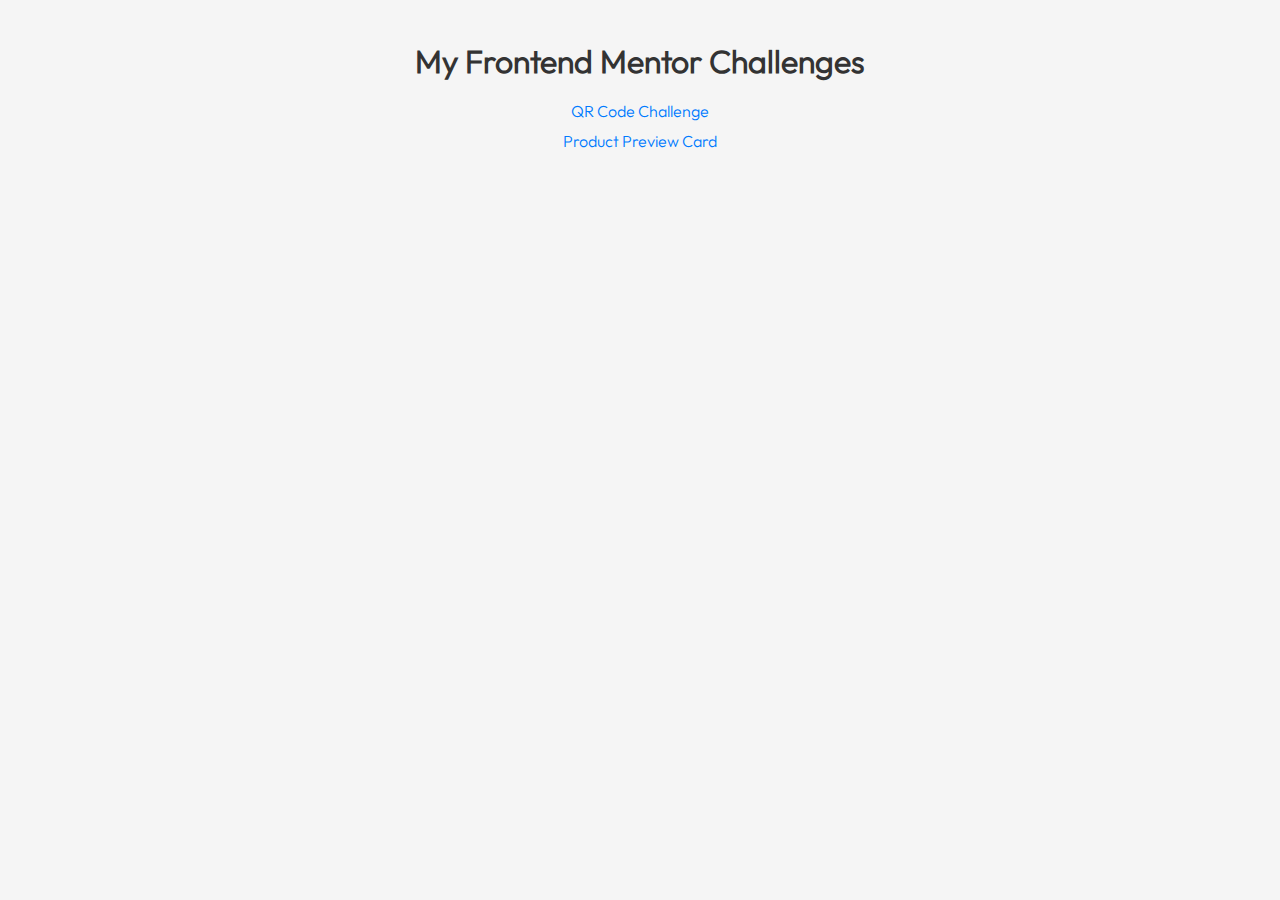
==== index.html @ 3bee3278 "simple html and css files added to the main folder with challenges" ====
<!DOCTYPE html>
<html lang="en">
<head>
    <meta charset="UTF-8">
    <meta name="viewport" content="width=device-width, initial-scale=1.0">
    <link rel="stylesheet" href="./style.css">
    <title>Frontend Mentor Challenges</title>
    <style>
        
    </style>
</head>
<body>
    <h1>My Frontend Mentor Challenges</h1>
    <ul>
        <li><a href="qr-code-component">QR Code Challenge</a></li>
        <li><a href="product-preview/">Product Preview Card</a></li>
    </ul>
</body>
</html>
---- style.css ----
body {
  font-family: 'OutfitL';
  src: url('./qr-code-component/fonts/Outfit-Light.ttf');
  margin: 0;
  padding: 20px;
  background-color: #f5f5f5;
  color: #333;
}
h1 {
  text-align: center;
  margin-bottom: 20px;
}
ul {
  text-align: center;
  list-style-type: none;
  padding: 0;
}
li {
  margin: 10px 0;
}
a {
  text-decoration: none;
  color: #007BFF;
}
a:hover {
  text-decoration: underline;
}

@font-face {
	font-family:'OutfitL';
	font-style: normal;
	font-weight: 300;
	src: url('./qr-code-component/fonts/Outfit-Light.ttf');
}
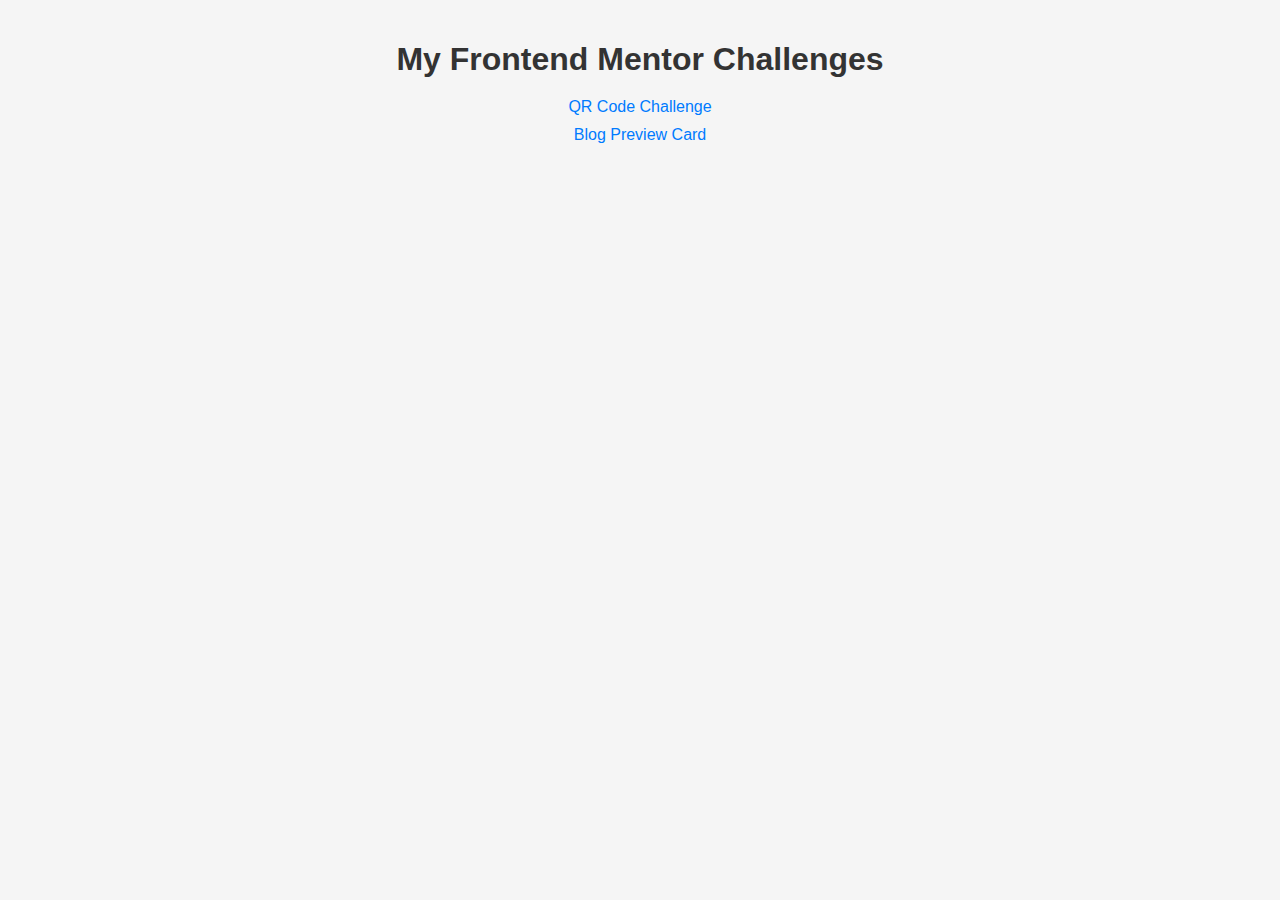
==== commit 1634dd39: "added a new blog-preview-card challenge and made some minor corrections to the previous qr-code chal" ====
--- a/index.html
+++ b/index.html
@@ -13,7 +13,7 @@
     <h1>My Frontend Mentor Challenges</h1>
     <ul>
         <li><a href="qr-code-component">QR Code Challenge</a></li>
-        <li><a href="product-preview/">Product Preview Card</a></li>
+        <li><a href="blog-preview-card/">Blog Preview Card</a></li>
     </ul>
 </body>
 </html>
--- a/style.css
+++ b/style.css
@@ -1,6 +1,5 @@
 body {
-  font-family: 'OutfitL';
-  src: url('./qr-code-component/fonts/Outfit-Light.ttf');
+  font-family: Arial, Helvetica, sans-serif;
   margin: 0;
   padding: 20px;
   background-color: #f5f5f5;
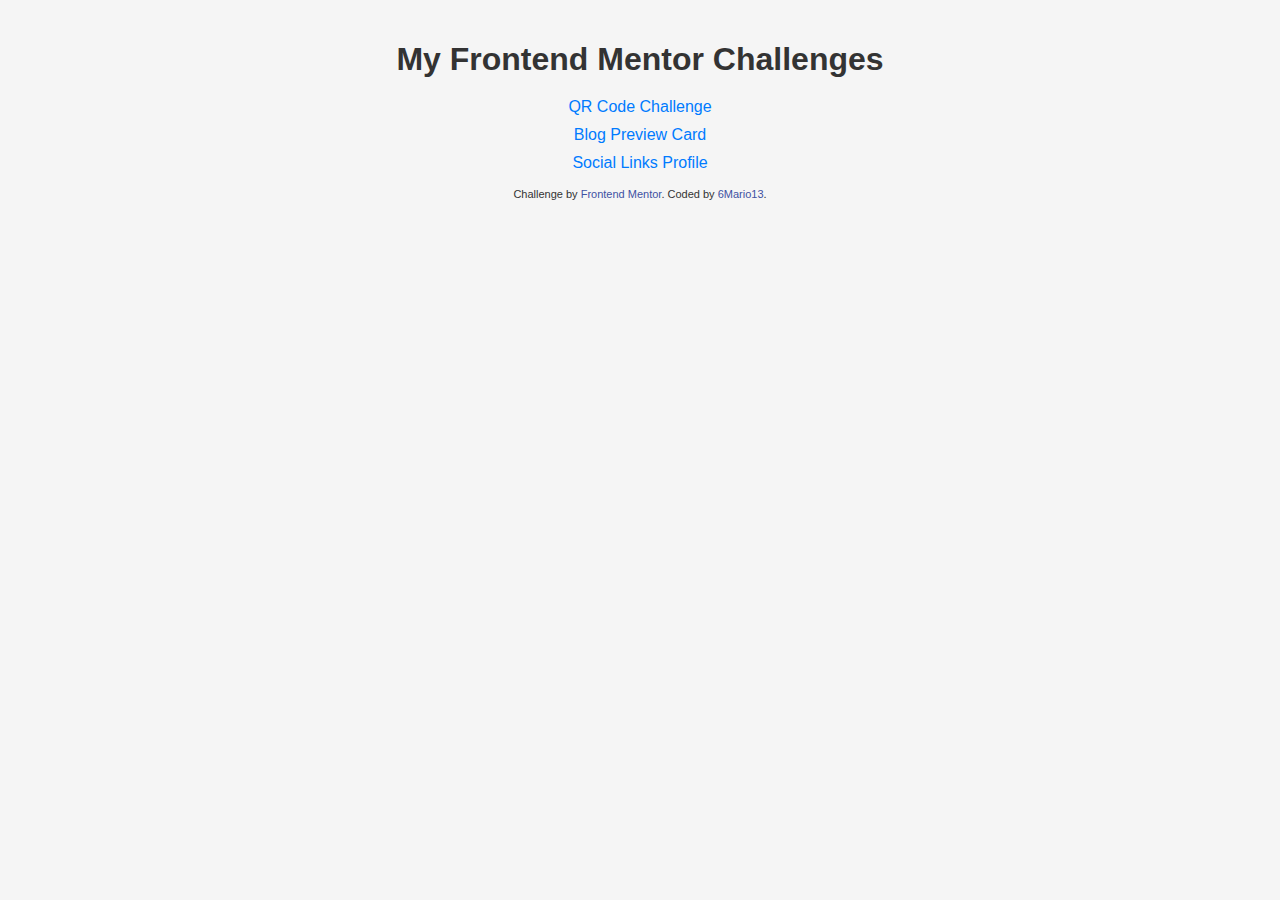
==== commit 9cb6e063: "new challenge added - social links profile" ====
--- a/index.html
+++ b/index.html
@@ -3,17 +3,24 @@
 <head>
     <meta charset="UTF-8">
     <meta name="viewport" content="width=device-width, initial-scale=1.0">
-    <link rel="stylesheet" href="./style.css">
+    <link rel="icon" type="image/png" sizes="32x32" href="./assets/favicon-32x32.png">
+    <link rel="stylesheet" href="./css/style.css">
     <title>Frontend Mentor Challenges</title>
     <style>
-        
+        .attribution { font-size: 11px; text-align: center; }
+        .attribution a { color: hsl(228, 45%, 44%); }
     </style>
 </head>
 <body>
     <h1>My Frontend Mentor Challenges</h1>
     <ul>
         <li><a href="qr-code-component">QR Code Challenge</a></li>
-        <li><a href="blog-preview-card/">Blog Preview Card</a></li>
+        <li><a href="blog-preview-card">Blog Preview Card</a></li>
+		<li><a href="social-links-profile/">Social Links Profile</a></li>
     </ul>
+    <div class="attribution">
+        Challenge by <a href="https://www.frontendmentor.io?ref=challenge" target="_blank">Frontend Mentor</a>. 
+        Coded by <a href="https://www.frontendmentor.io/profile/6Mario13" target="_blank">6Mario13</a>.
+    </div>
 </body>
 </html>
--- a/css/style.css
+++ b/css/style.css
@@ -0,0 +1,33 @@
+body {
+  font-family: Arial, Helvetica, sans-serif;
+  margin: 0;
+  padding: 20px;
+  background-color: #f5f5f5;
+  color: #333;
+}
+h1 {
+  text-align: center;
+  margin-bottom: 20px;
+}
+ul {
+  text-align: center;
+  list-style-type: none;
+  padding: 0;
+}
+li {
+  margin: 10px 0;
+}
+a {
+  text-decoration: none;
+  color: #007BFF;
+}
+a:hover {
+  text-decoration: underline;
+}
+
+@font-face {
+	font-family:'OutfitL';
+	font-style: normal;
+	font-weight: 300;
+	src: url('./qr-code-component/fonts/Outfit-Light.ttf');
+}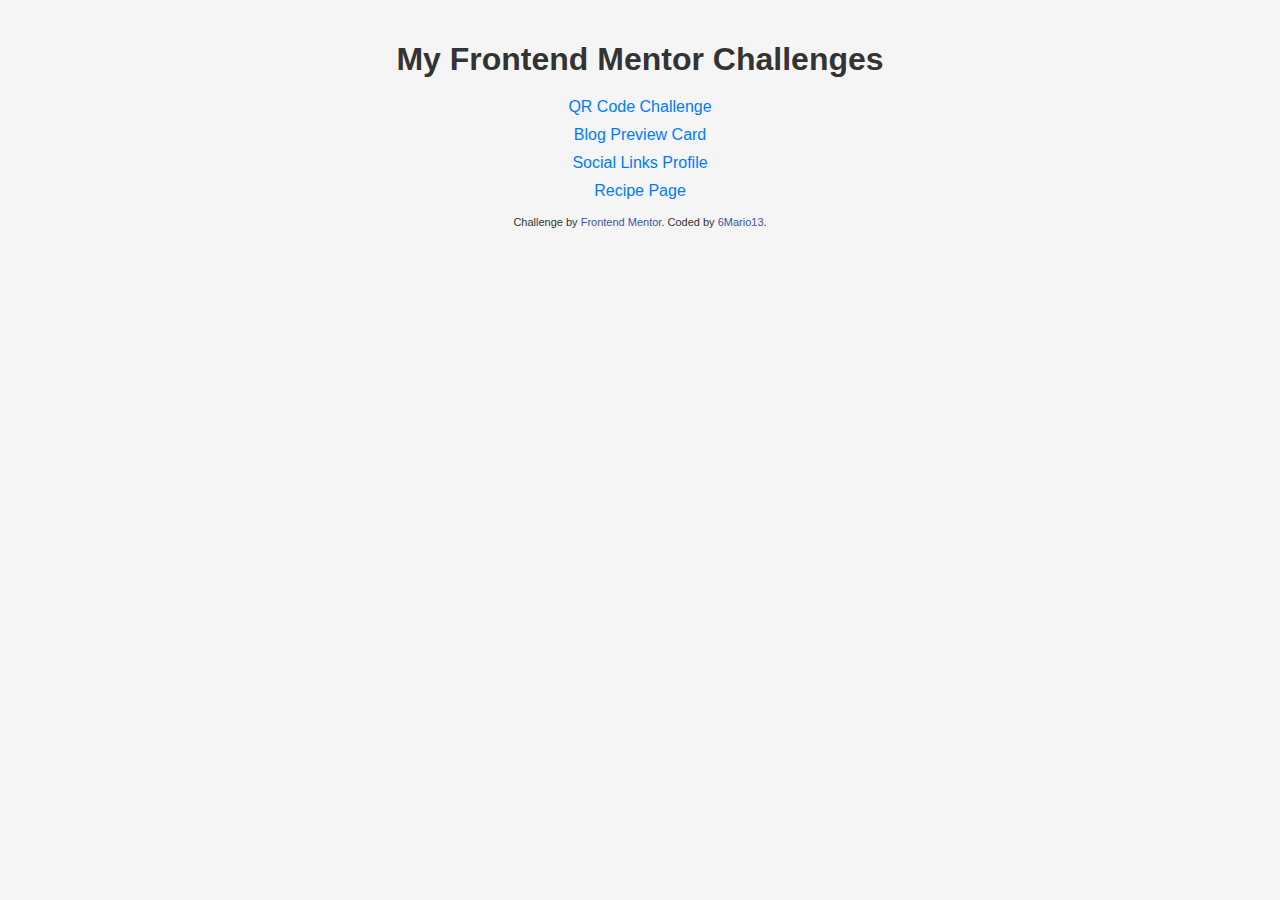
==== commit e8c7e24c: "added a challenge recipe page and made a few minor changes" ====
--- a/index.html
+++ b/index.html
@@ -16,7 +16,8 @@
     <ul>
         <li><a href="qr-code-component">QR Code Challenge</a></li>
         <li><a href="blog-preview-card">Blog Preview Card</a></li>
-		<li><a href="social-links-profile/">Social Links Profile</a></li>
+		<li><a href="social-links-profile">Social Links Profile</a></li>
+        <li><a href="recipe-page">Recipe Page</a></li>
     </ul>
     <div class="attribution">
         Challenge by <a href="https://www.frontendmentor.io?ref=challenge" target="_blank">Frontend Mentor</a>. 
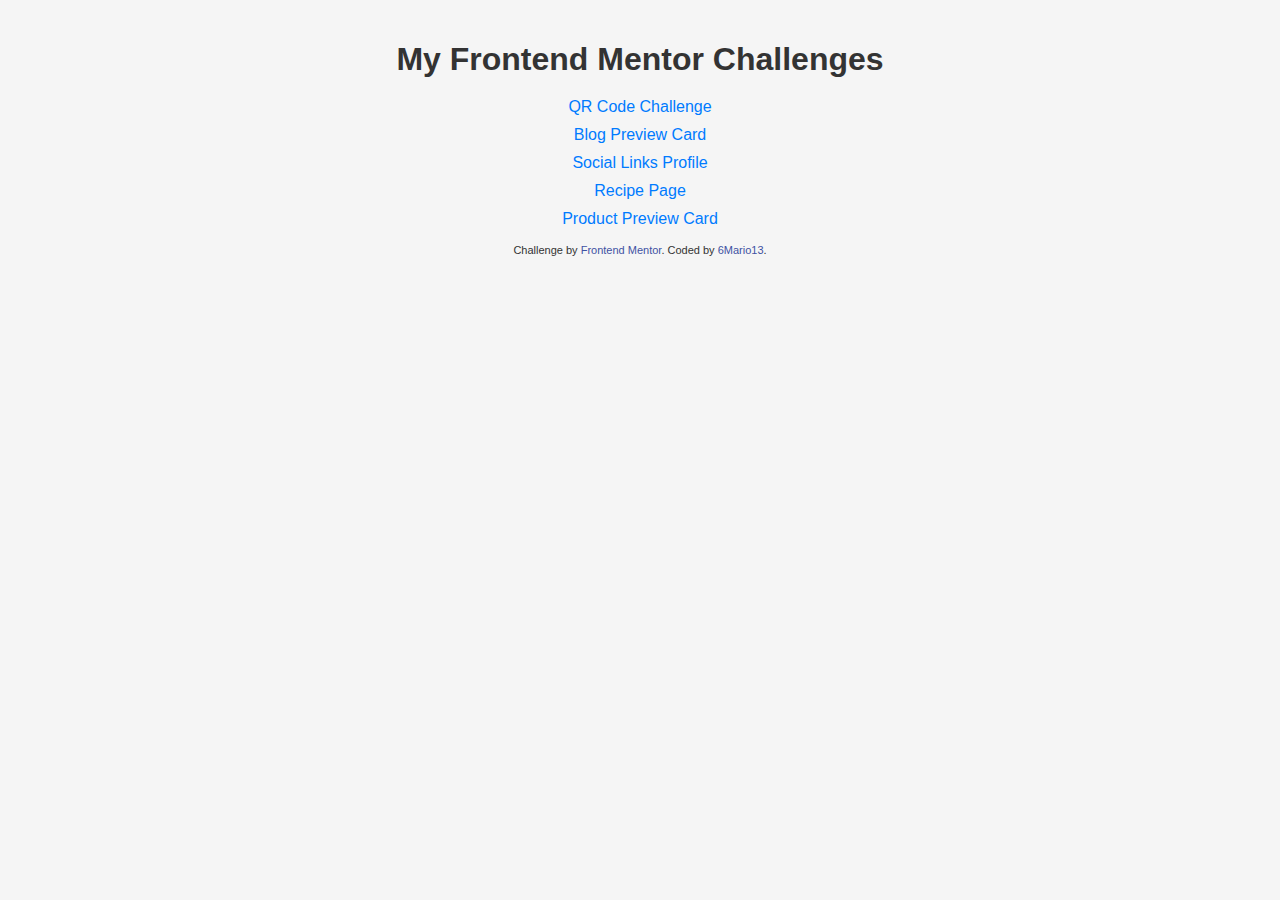
==== commit 70cefca2: "link to product preview card added" ====
--- a/index.html
+++ b/index.html
@@ -18,6 +18,7 @@
         <li><a href="blog-preview-card">Blog Preview Card</a></li>
 		<li><a href="social-links-profile">Social Links Profile</a></li>
         <li><a href="recipe-page">Recipe Page</a></li>
+        <li><a href="product-preview-card">Product Preview Card</a></li>
     </ul>
     <div class="attribution">
         Challenge by <a href="https://www.frontendmentor.io?ref=challenge" target="_blank">Frontend Mentor</a>. 
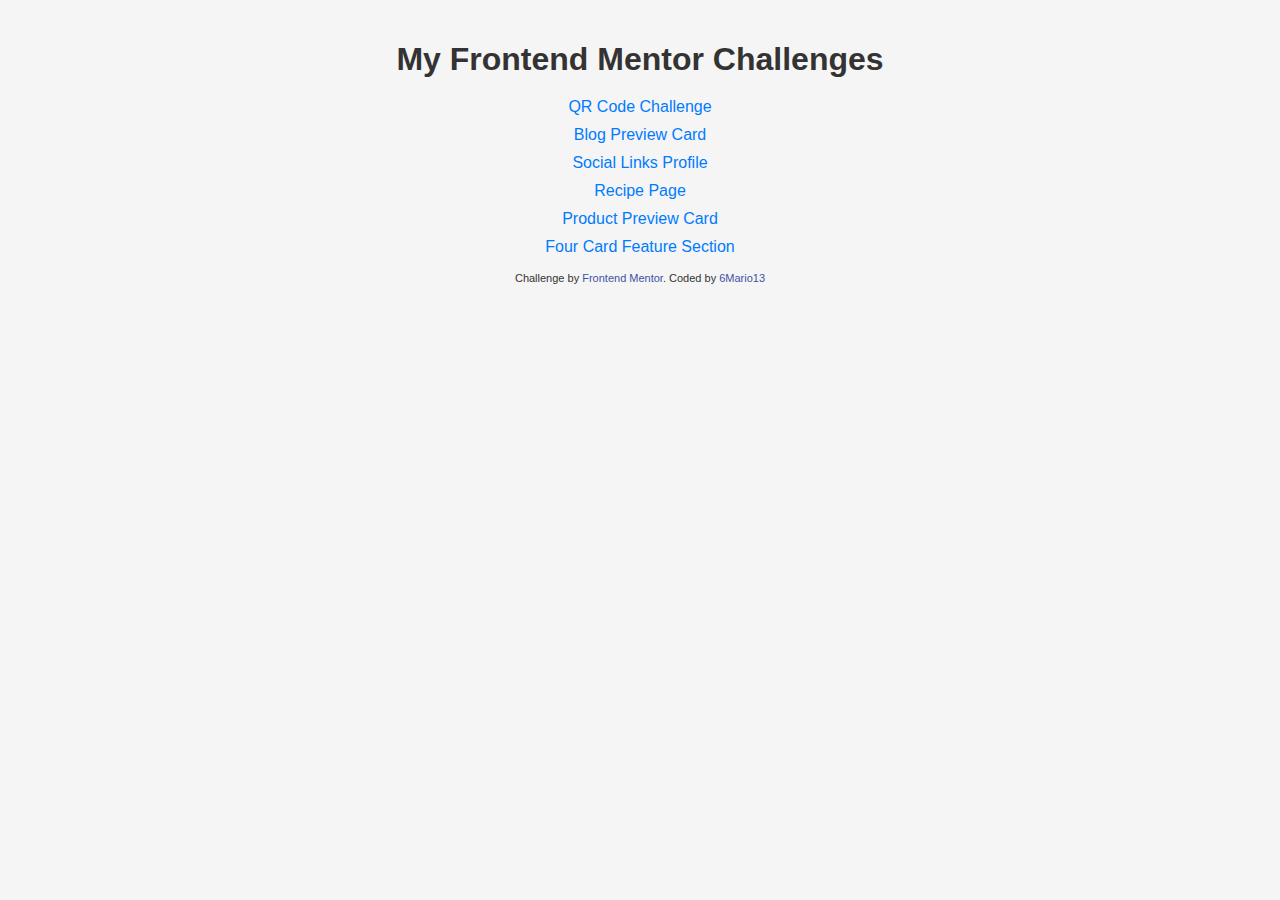
==== commit 93305a8a: "four card challenge added" ====
--- a/index.html
+++ b/index.html
@@ -19,10 +19,11 @@
 		<li><a href="social-links-profile">Social Links Profile</a></li>
         <li><a href="recipe-page">Recipe Page</a></li>
         <li><a href="product-preview-card">Product Preview Card</a></li>
+        <li><a href="four-card-feature-section">Four Card Feature Section</a></li>
     </ul>
     <div class="attribution">
         Challenge by <a href="https://www.frontendmentor.io?ref=challenge" target="_blank">Frontend Mentor</a>. 
-        Coded by <a href="https://www.frontendmentor.io/profile/6Mario13" target="_blank">6Mario13</a>.
+        Coded by <a href="https://www.frontendmentor.io/profile/6Mario13" target="_blank">6Mario13</a>
     </div>
 </body>
 </html>
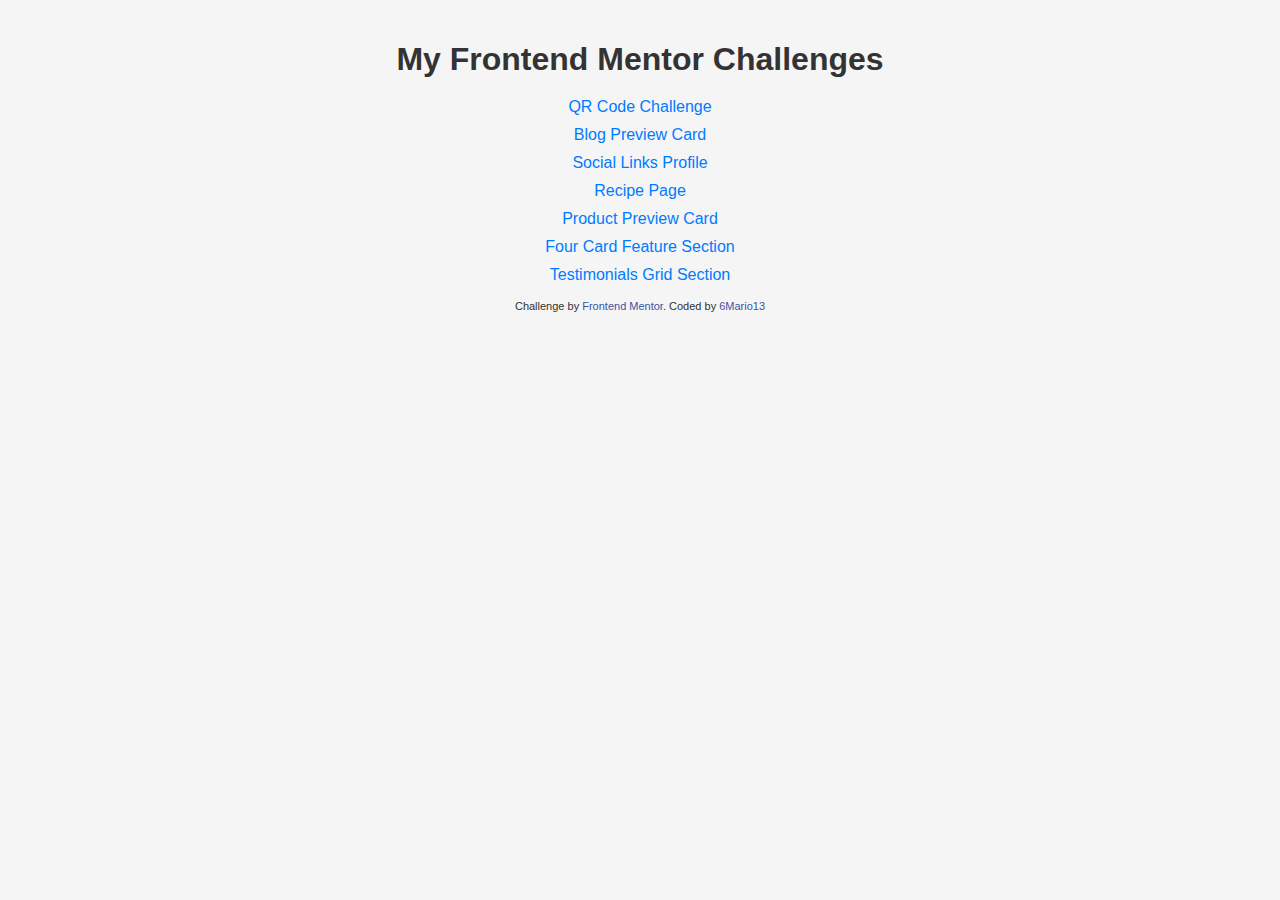
==== commit 4ecd59d4: "readme file corrections" ====
--- a/index.html
+++ b/index.html
@@ -20,6 +20,7 @@
         <li><a href="recipe-page">Recipe Page</a></li>
         <li><a href="product-preview-card">Product Preview Card</a></li>
         <li><a href="four-card-feature-section">Four Card Feature Section</a></li>
+        <li><a href="testimonials-grid-section">Testimonials Grid Section</a></li>
     </ul>
     <div class="attribution">
         Challenge by <a href="https://www.frontendmentor.io?ref=challenge" target="_blank">Frontend Mentor</a>. 
